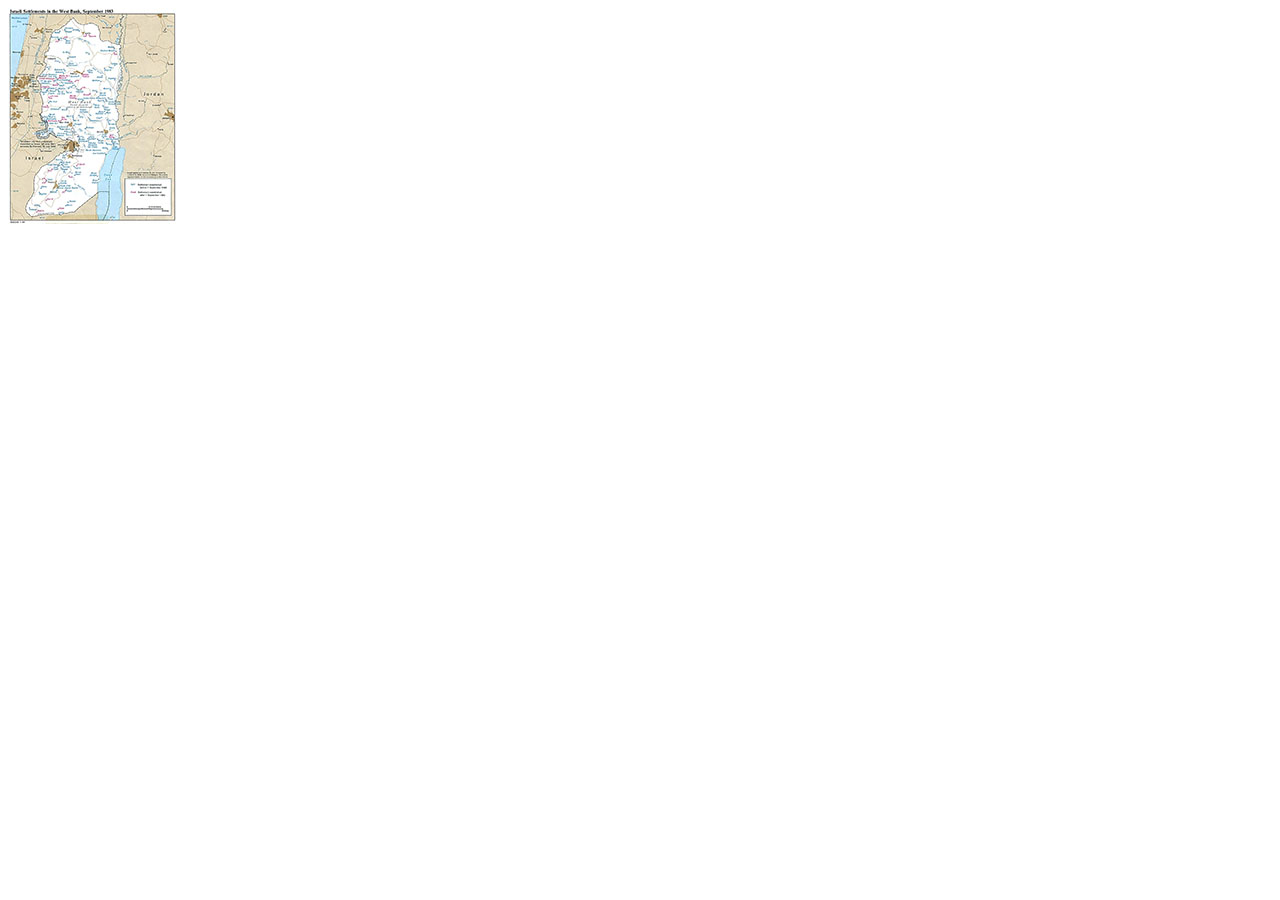
==== index.html @ 8508a15e "lab project" ====
<!doctype html>
<html>
<head>
<meta charset="utf-8">
<title>A Clickable Image Page</title>
</head>

<body>
<a href="Westbank.html" title="Westbank" target="_top"><img src="images/West_Bank_Small.jpg" width="168" height="216" alt=""/></a>
</body>
</html>
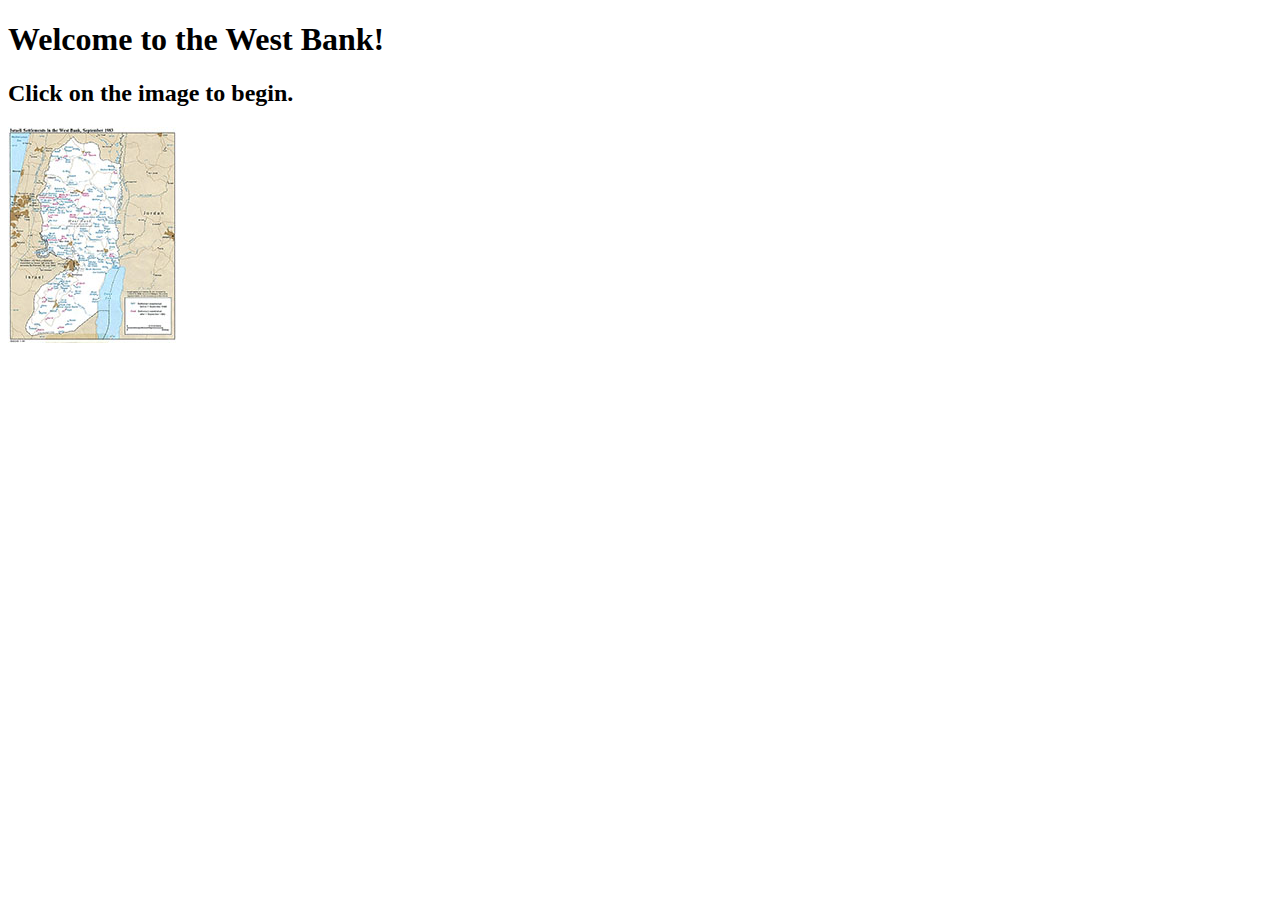
==== commit bdba098d: "update" ====
--- a/index.html
+++ b/index.html
@@ -3,9 +3,14 @@
 <head>
 <meta charset="utf-8">
 <title>A Clickable Image Page</title>
+	
+<style type="text/css" url= "WestbankStyle.css"></style>
+</style>
 </head>
 
 <body>
+	<h1 class="start">Welcome to the West Bank!</h1>
+	<h2>Click on the image to begin.</h2>
 <a href="Westbank.html" title="Westbank" target="_top"><img src="images/West_Bank_Small.jpg" width="168" height="216" alt=""/></a>
 </body>
 </html>
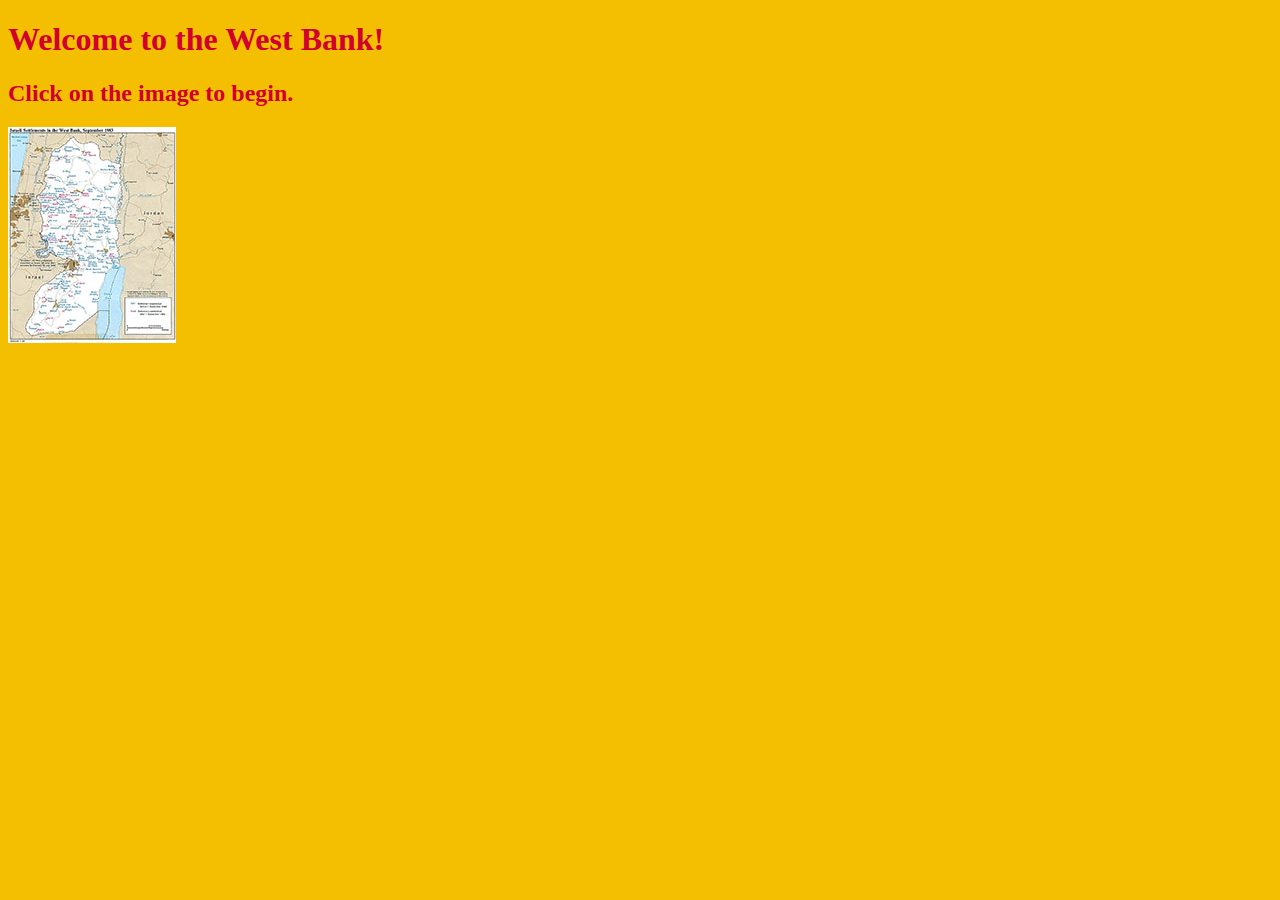
==== commit 77edfc70: "css update" ====
--- a/index.html
+++ b/index.html
@@ -1,11 +1,9 @@
 <!doctype html>
 <html>
 <head>
-<meta charset="utf-8">
-<title>A Clickable Image Page</title>
-	
-<style type="text/css" url= "WestbankStyle.css"></style>
-</style>
+	<meta charset="utf-8">
+	<title>A Clickable Image Page</title>	
+	<link href="WestbankStyle.css" type="text/css" rel="stylesheet"> 
 </head>
 
 <body>
--- a/WestbankStyle.css
+++ b/WestbankStyle.css
@@ -0,0 +1,7 @@
+@charset "utf-8";
+
+h1, h2{
+	color: #D1002D;
+	font-family: Cambria, "Hoefler Text", "Liberation Serif", Times, "Times New Roman", "serif";
+}
+body{background: #F4BE01}	